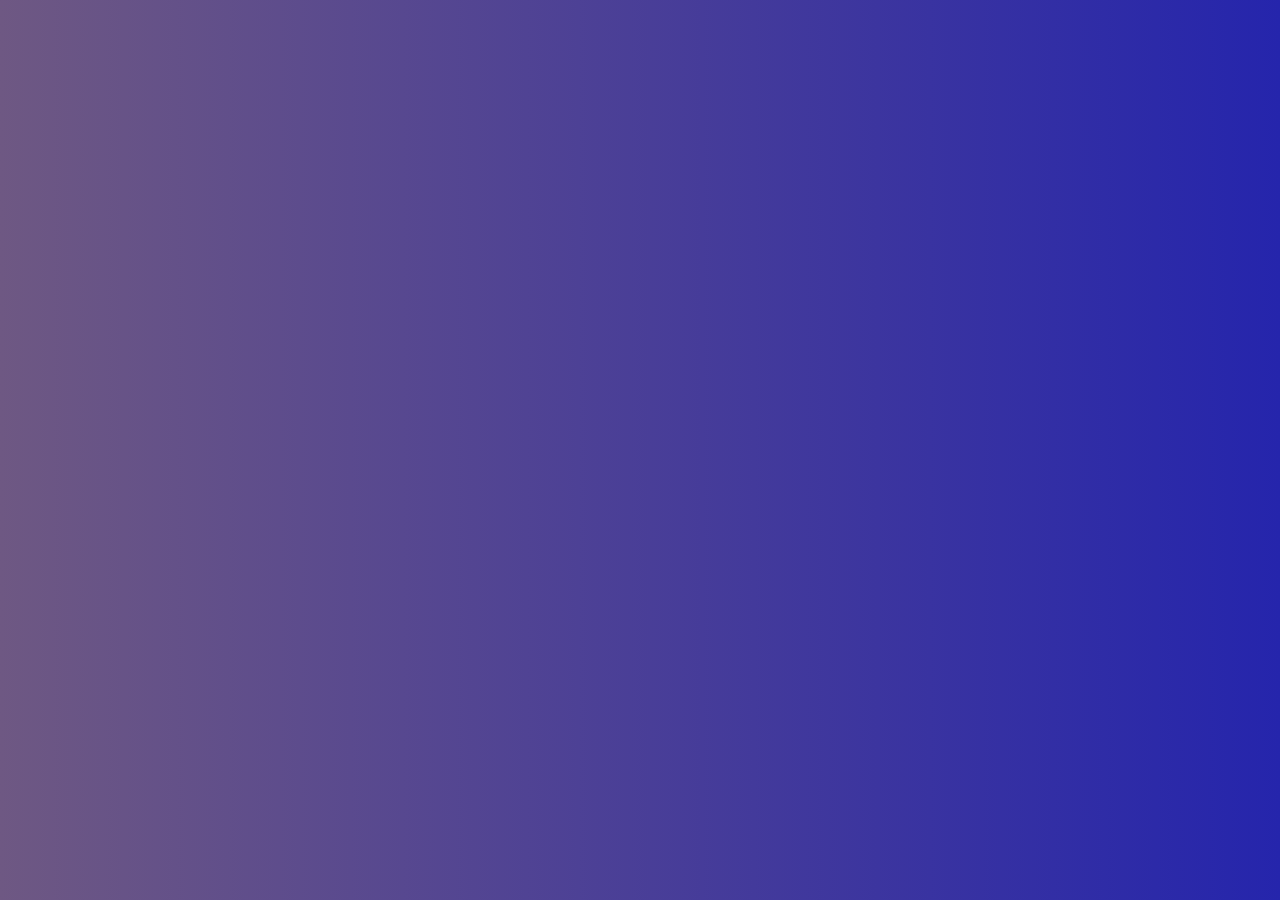
==== index.html @ acfdce95 "1" ====
<!DOCTYPE html>
<html lang="en">

<head>
    <meta charset="UTF-8">
    <meta name="viewport" content="width=device-width, initial-scale=1.0">
    <title>GameMarket Zayets</title>
    <link rel="stylesheet" href="style.css">
    <script scr="script.js"></script>
</head>

<body>

</body>

</html>
---- style.css ----
body {

    background: linear-gradient(to right, #6e5883, #2525ac);
}
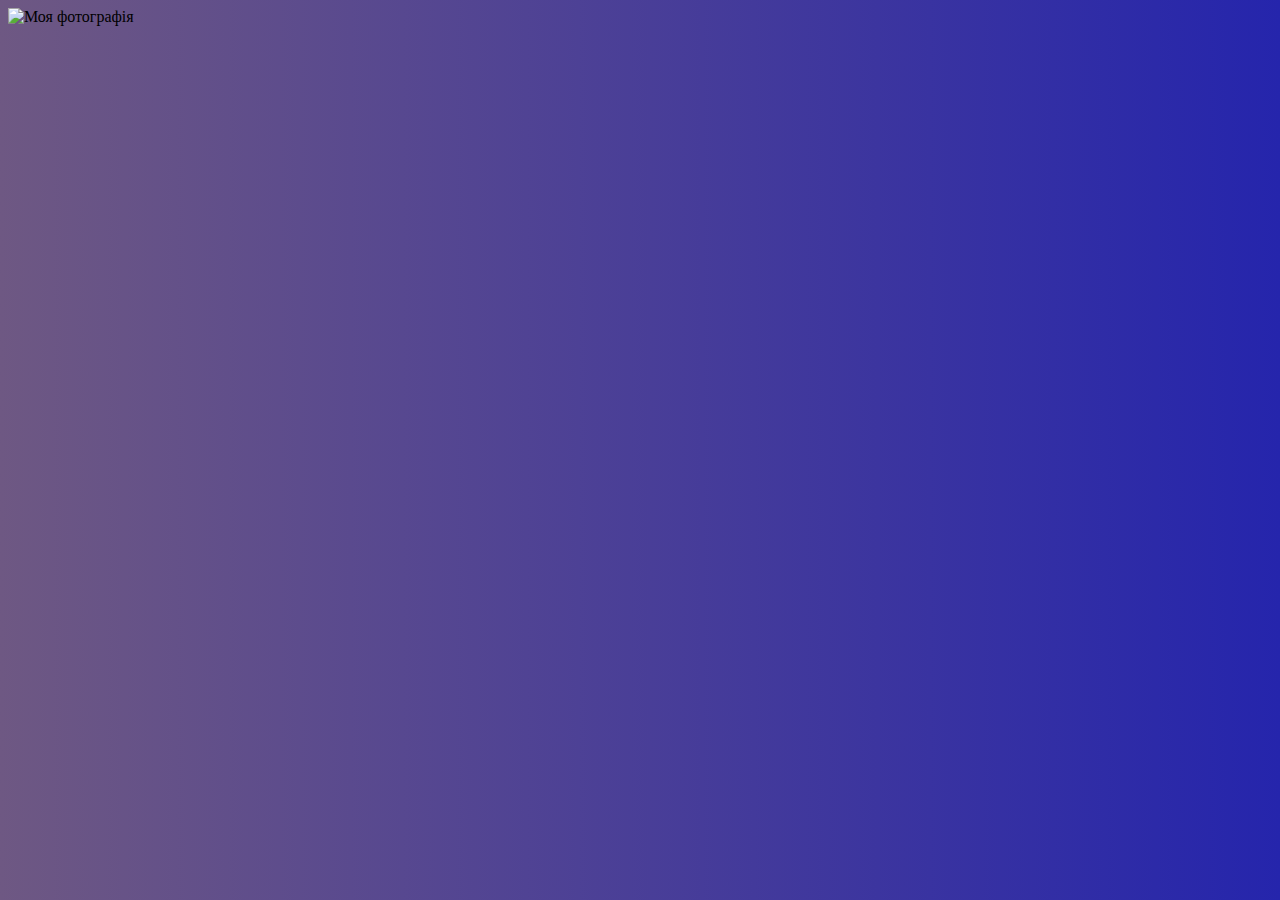
==== commit c73f4762: "add photo" ====
--- a/index.html
+++ b/index.html
@@ -10,7 +10,7 @@
 </head>
 
 <body>
-
+    <img src="1.png" alt="Моя фотографія">
 </body>
 
 </html>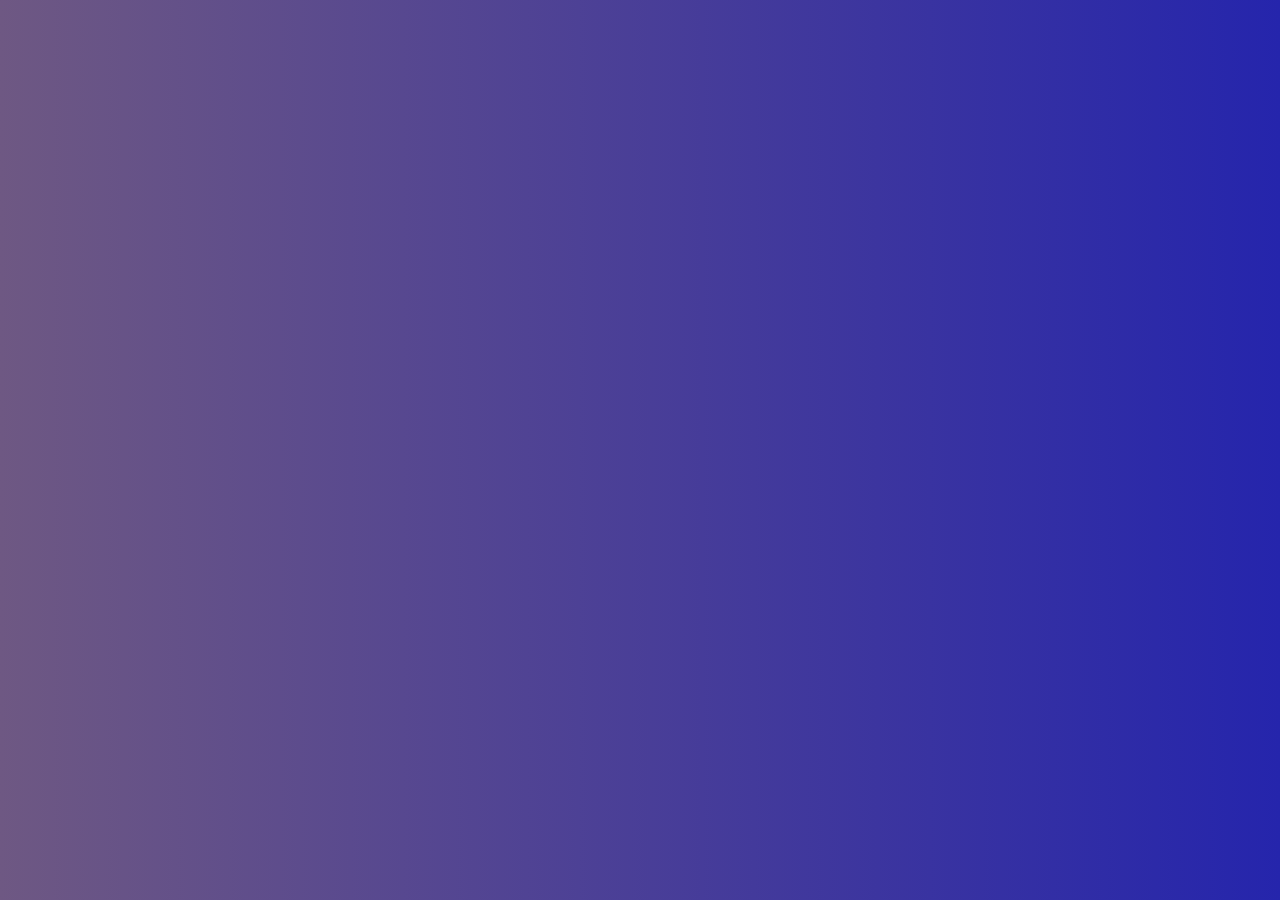
==== commit ce1f7190: "Update index.html" ====
--- a/index.html
+++ b/index.html
@@ -10,7 +10,7 @@
 </head>
 
 <body>
-    <img src="1.png" alt="Моя фотографія">
+
 </body>
 
 </html>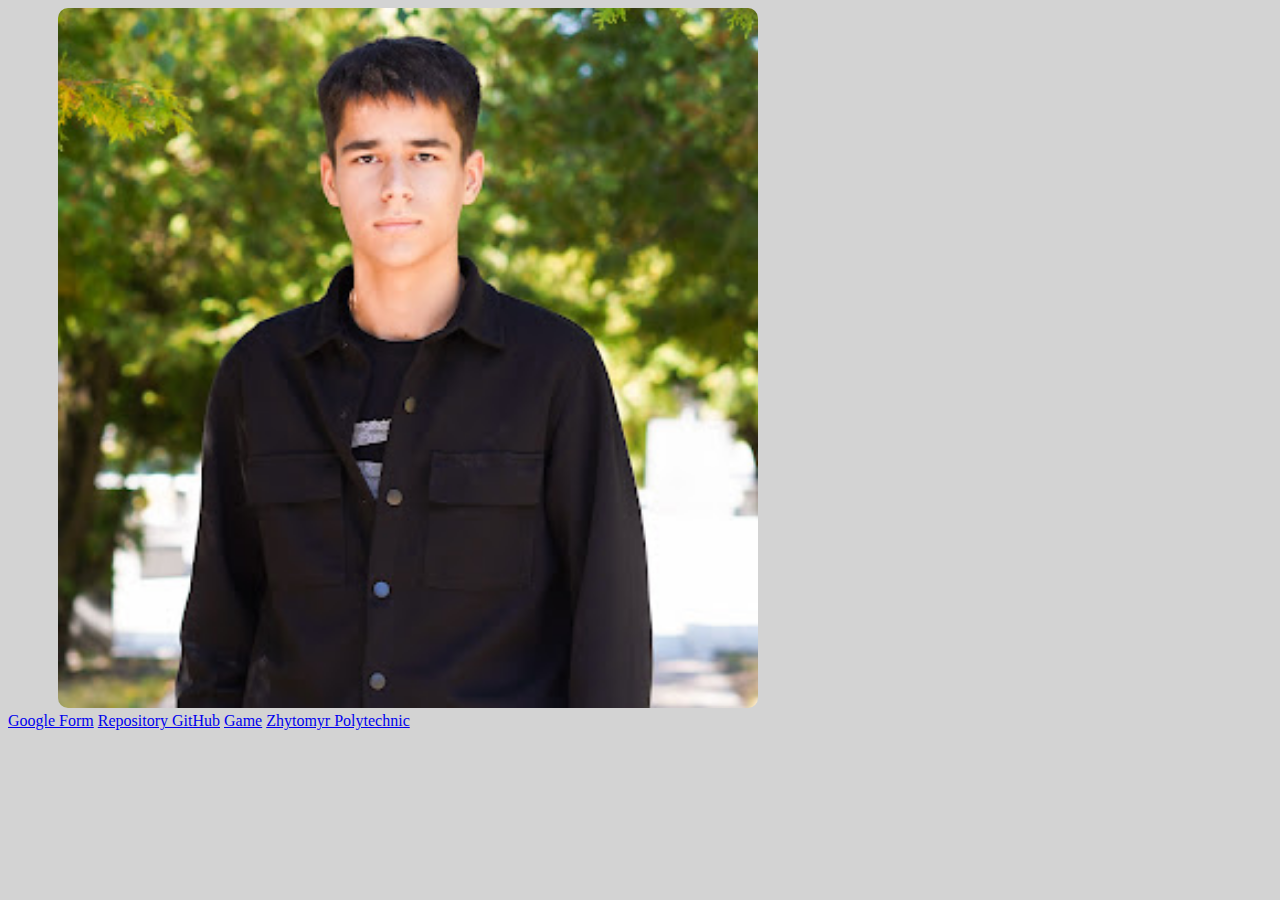
==== commit 7165cf51: "ff" ====
--- a/index.html
+++ b/index.html
@@ -1,16 +1,20 @@
 <!DOCTYPE html>
 <html lang="en">
-
 <head>
     <meta charset="UTF-8">
     <meta name="viewport" content="width=device-width, initial-scale=1.0">
-    <title>GameMarket Zayets</title>
-    <link rel="stylesheet" href="style.css">
-    <script scr="script.js"></script>
+    <title>Work</title>
+    <link rel="stylesheet" href="css/style.css">
 </head>
-
-<body>
-
-</body>
-
+    <body style="background-color: lightgray;">     
+        <div class="container">
+            <img src="12.jpg" alt="me-photo" style="border-radius: 10px; height: 700px; margin-left: 50px;">
+                <div class="buttons">
+                    <a href="http://example.com" target="_blank" class="button">Google Form</a>
+                    <a href="http://example.com" target="_blank" class="button">Repository GitHub</a>
+                    <a href="http://example.com" target="_blank" class="button">Game</a>
+                    <a href="https://ztu.edu.ua/" target="_blank" class="button">Zhytomyr Polytechnic</a>
+                </div>
+        </div>
+    </body>
 </html>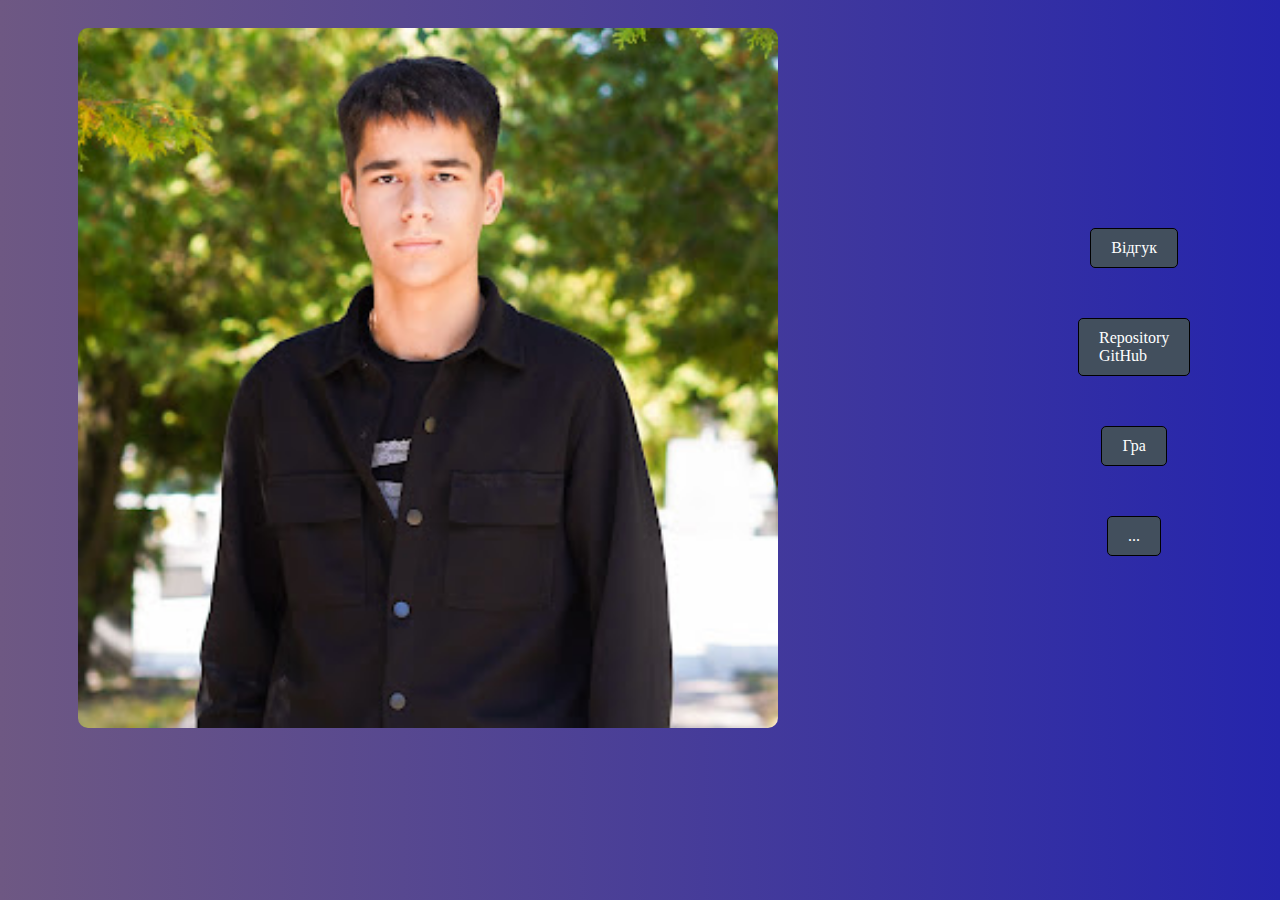
==== commit 3a5e1c5a: "base" ====
--- a/index.html
+++ b/index.html
@@ -3,17 +3,17 @@
 <head>
     <meta charset="UTF-8">
     <meta name="viewport" content="width=device-width, initial-scale=1.0">
-    <title>Work</title>
-    <link rel="stylesheet" href="css/style.css">
+    <title>GameMarket-Zayets </title>
+    <link rel="stylesheet" href="style.css">
 </head>
     <body style="background-color: lightgray;">     
         <div class="container">
             <img src="12.jpg" alt="me-photo" style="border-radius: 10px; height: 700px; margin-left: 50px;">
                 <div class="buttons">
-                    <a href="http://example.com" target="_blank" class="button">Google Form</a>
-                    <a href="http://example.com" target="_blank" class="button">Repository GitHub</a>
-                    <a href="http://example.com" target="_blank" class="button">Game</a>
-                    <a href="https://ztu.edu.ua/" target="_blank" class="button">Zhytomyr Polytechnic</a>
+                    <a href="https://forms.gle/EcWrBsp6jhMA78Kd9" target="_blank" class="button">Відгук</a>
+                    <a href="https://github.com/niccer5/Phaser1stGame" target="_blank" class="button">Repository GitHub</a>
+                    <a href="https://niccer5.github.io/Phaser1stGame/" target="_blank" class="button">Гра</a>
+                    <a href="https://ztu.edu.ua/" target="_blank" class="button">...</a>
                 </div>
         </div>
     </body>
--- a/style.css
+++ b/style.css
@@ -0,0 +1,38 @@
+body {
+    background: linear-gradient(to right, #6e5883, #2525ac);
+    
+    .container{
+        display: flex;
+        padding: 20px;
+    }
+    
+    
+    .button {
+        display: inline-block;
+        padding: 10px 20px;
+        background-color: #424f5d;
+        color: #fff;
+        text-decoration: none;
+        border-radius: 5px;
+        border: 1px black solid;
+    }
+    .button:hover {
+        background-color: #0056b3;
+    }
+    
+    
+    .buttons {
+        display: flex;
+        flex-direction: column;
+        align-items: center;
+        margin-left: 200px;  
+        padding: 100px;
+        margin-top: 100px;
+    
+    }
+    
+    .buttons a{
+        display: inline-block;
+        margin-bottom: 50px;
+    }
+}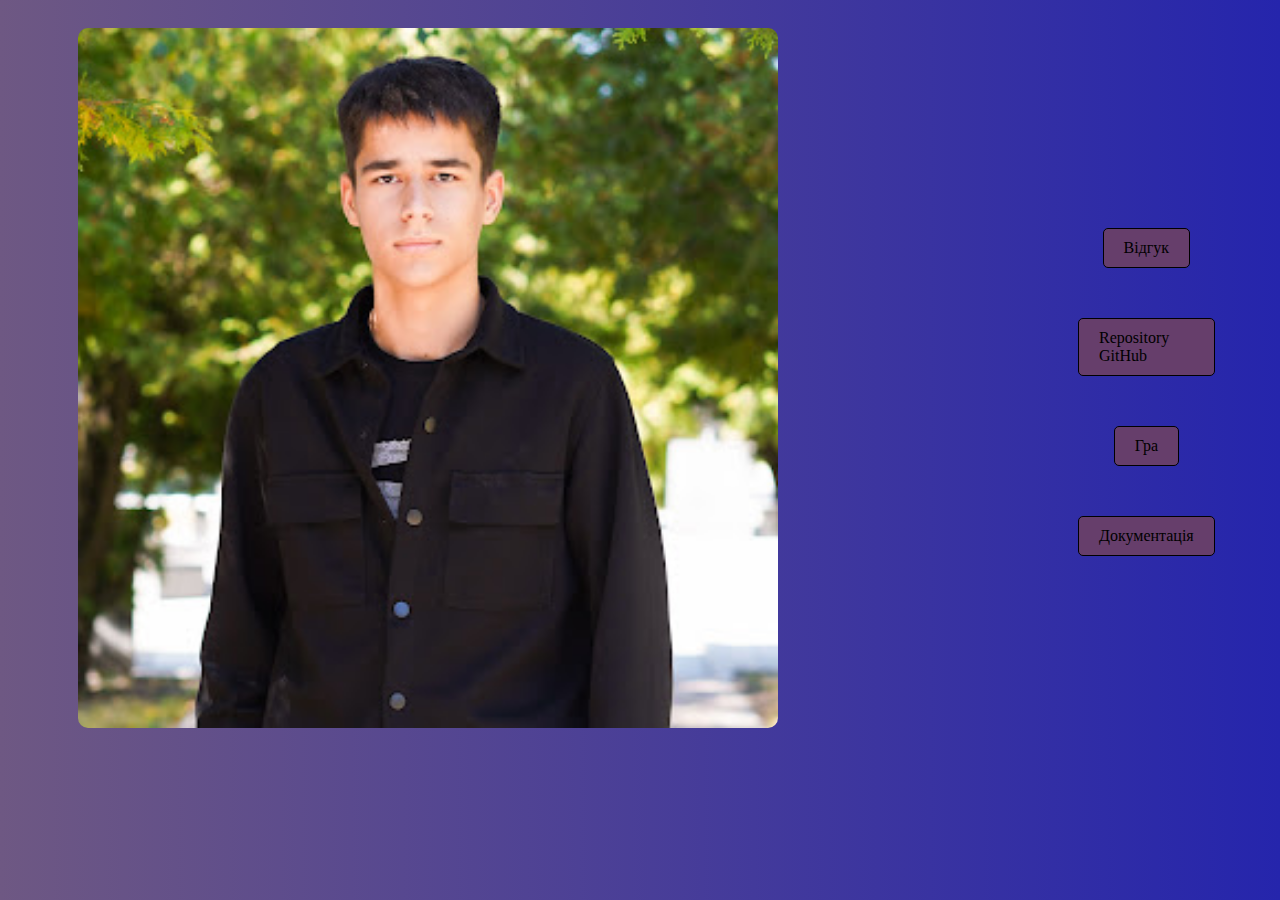
==== commit 2016fd09: "/" ====
--- a/index.html
+++ b/index.html
@@ -6,15 +6,15 @@
     <title>GameMarket-Zayets </title>
     <link rel="stylesheet" href="style.css">
 </head>
-    <body style="background-color: lightgray;">     
+    <body>     
         <div class="container">
             <img src="12.jpg" alt="me-photo" style="border-radius: 10px; height: 700px; margin-left: 50px;">
                 <div class="buttons">
                     <a href="https://forms.gle/EcWrBsp6jhMA78Kd9" target="_blank" class="button">Відгук</a>
                     <a href="https://github.com/niccer5/Phaser1stGame" target="_blank" class="button">Repository GitHub</a>
                     <a href="https://niccer5.github.io/Phaser1stGame/" target="_blank" class="button">Гра</a>
-                    <a href="https://ztu.edu.ua/" target="_blank" class="button">...</a>
+                    <a href="https://docs.google.com/document/d/1G0xHwrqv_2lHPoRLmZV4wEv4CmRKvIzOygPow0irTs8/edit" target="_blank" class="button">Документація</a>
                 </div>
         </div>
-    </body>
+    </body>     
 </html>--- a/style.css
+++ b/style.css
@@ -10,15 +10,13 @@
     .button {
         display: inline-block;
         padding: 10px 20px;
-        background-color: #424f5d;
-        color: #fff;
+        background-color: #663e6b;
+        color: #000000;
         text-decoration: none;
         border-radius: 5px;
         border: 1px black solid;
     }
-    .button:hover {
-        background-color: #0056b3;
-    }
+    
     
     
     .buttons {
